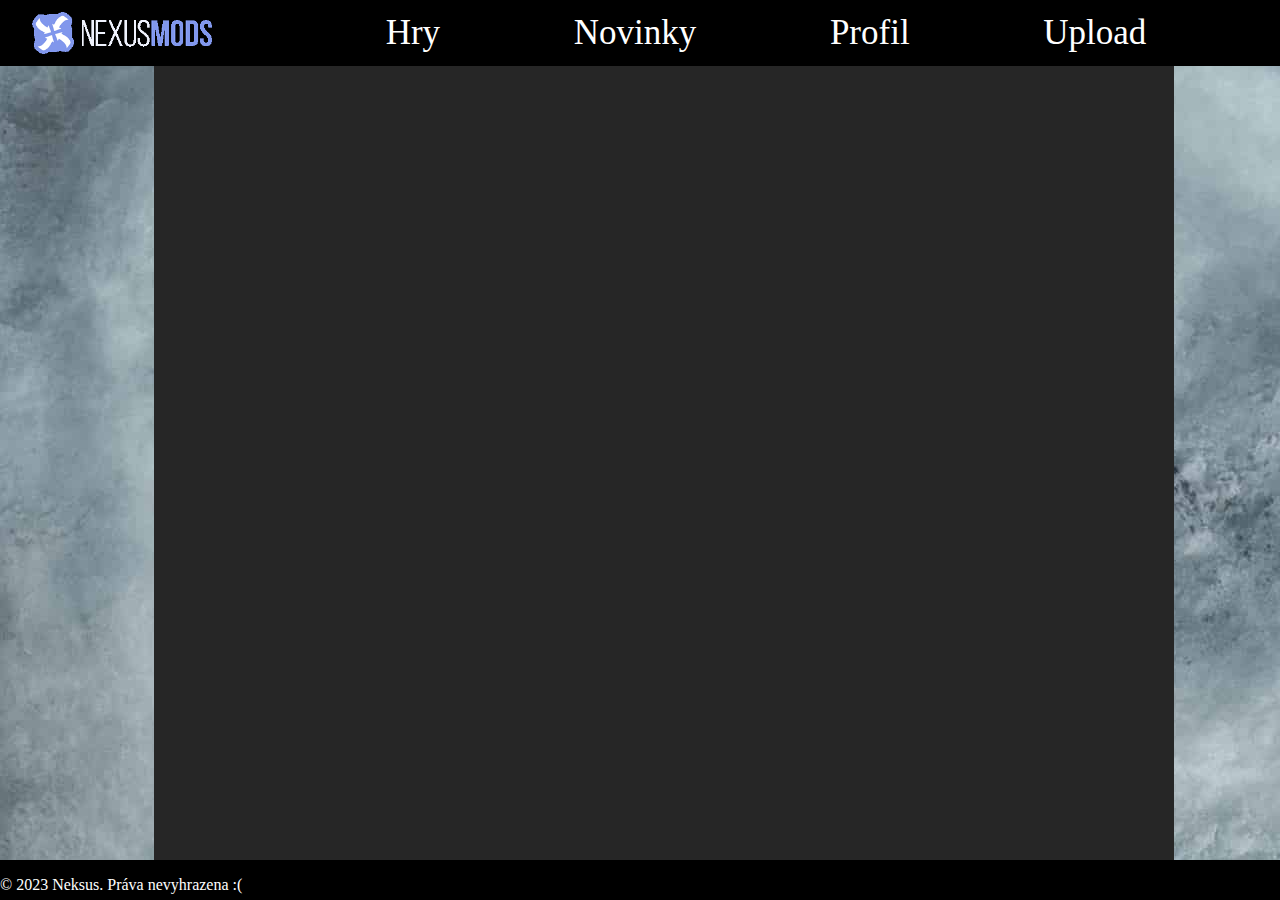
==== web/news.html @ ee678080 "přidání nového css a obsahu" ====
<!DOCTYPE html>
<html lang="cs">
<head>
    <meta charset="UTF-8">
    <title>Novinky</title>
    <link rel="stylesheet" href="styles.css">
</head>
<body>
<header>
    <nav>
        <img src="Icons/17085531.png">
        <ul>
            <li><a href="index.html">Hry</a></li>
            <li><a href="news.html">Novinky</a></li>
            <li><a href="profil.html">Profil</a></li>
            <li><a href="upload.html">Upload</a></li>
        </ul>
    </nav>
</header>
<main>

    <article class="news">



    </article>


</main>
<footer>
    <p>&copy; 2023 Neksus. Práva nevyhrazena :(</p>
</footer>
</body>
</html>
---- web/styles.css ----
body {

    margin: auto;
    background: url("desktop-1920x1080.jpg") black no-repeat center top;

}

header {

    width: 100%;
    margin-bottom: 0;

}


header nav {

    display: flex;
    flex-wrap: nowrap;
    justify-content: center;
    background-color: black;
    align-items: center;
    height: 66px;

}

header nav img {

    height: 42px;
    padding-left: 2rem;
    flex-grow: 0;

}

header nav ul {

    flex-grow: 1;
    display: flex;
    flex-wrap: nowrap;
    justify-content: space-evenly;
    align-items: center;
    list-style: none;

}

a {

    text-decoration: none;
    color: white;

}

header nav ul li a {

    font-size: 35px;

}

main {

    background-color: #262626;
    margin-left: 12%;
    margin-right: 12%;
    width: 76%;
    margin-top: 0;
    position: absolute;
    bottom: 40px;
    top: 66px;
    color: white;
    padding: 1.5rem;

}

#game_list {

    margin-top: 3rem;
    display: flex;
    justify-content: space-evenly;

}

#mod_list {

    margin-top: 3rem;
    display: flex;
    justify-content: space-evenly;

}

.game {

    max-width: 16rem;
    text-align: center;
    height: 380px;
    text-decoration: none;
    color: white;

}

.mod {

    max-width: 16rem;
    text-align: center;
    height: 380px;
    text-decoration: none;
    color: white;

}

.game img {

    width: 100%;

}

.mod img {

    width: 100%;

}

#top1 {

    display: flex;
    justify-content: space-between;
        align-items: center;
    margin-right: none;

}

#top1 h2 {

    font-size: 1.4rem;

}

#top2 {

    display: flex;
    justify-content: space-between;
    align-items: center;
    height: 50px;

}

#track {

    width: 19rem;
    display: flex;
    justify-content: space-between;
    align-items: center;

}

#top2 h1 {

    font-size: 2.3rem;

}

#track h3 {

    font-size: 1.3rem;


}

#track button {

    width: 5.5rem;
    height:3rem;
    background-color: #80aaff;
    color: white;

}

#images {

    margin-top: 2rem;
    background-color: #333333;
    overflow: auto;
    white-space: nowrap;

}

#images::-webkit-scrollbar {
      width: 10px;
   }

#images::-webkit-scrollbar-track {
    background-color: #333333;
  }

#images::-webkit-scrollbar-thumb {
    background: #4e4e4e;
    border-radius: 20px;
  }

#images img {

    max-width: 16%;
    padding: 1rem;

}

#nav2 {

    margin-top: 1.5rem;
    display: flex;
    height: 2rem;
    margin-bottom: 1rem;

}

#nav2 button {

    width: 9%;
    text-align: center;
    background-color: #80aaff;
    color: white;

}

.souboros {

    display: flex;
    justify-content: space-between;
    width: 39rem;
    height: 3rem;
    align-items: center;
    margin-bottom: 1rem;

}

.souboros  * {

    min-width: 5rem;

}

.souboros button {

    background-color: #80aaff;
    color: white;
    width: 6rem;
    height: 2rem;

}

.login-container {

  display: flex;

}

.login-section {

  flex: 1;
  margin-right: 20px;

}

.image-section {

  flex: 1;

}

footer {

    position: absolute;
    bottom: 0;
    width: 100%;
    background-color: black;
    color: white;
    height: 40px;

}
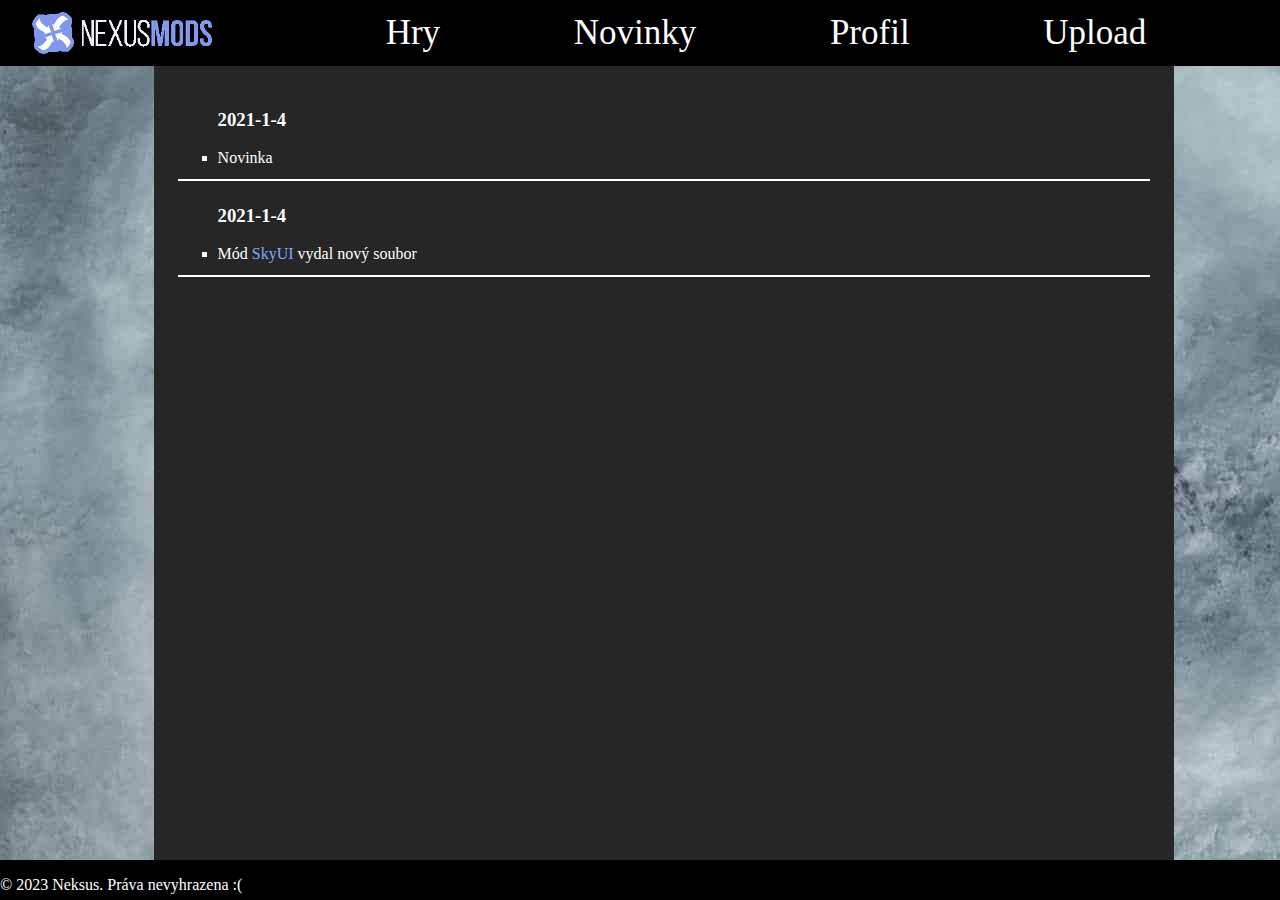
==== commit 1114130c: "přidání nového css a obsahu 2" ====
--- a/web/news.html
+++ b/web/news.html
@@ -19,11 +19,19 @@
 </header>
 <main>
 
-    <article class="news">
+    <ul class="novinka">
 
+        <h3>2021-1-4</h3>
+        <li>Novinka</li>
 
+    </ul>
 
-    </article>
+    <ul class="novinka">
+
+        <h3>2021-1-4</h3>
+        <li>Mód <a href="Games/Skyrim_Mods/a.html"> SkyUI </a> vydal nový soubor</li>
+
+    </ul>
 
 
 </main>
--- a/web/styles.css
+++ b/web/styles.css
@@ -214,10 +214,11 @@
 
 #nav2 button {
 
-    width: 9%;
+    width: 12%;
     text-align: center;
     background-color: #80aaff;
     color: white;
+    height: auto;
 
 }
 
@@ -256,13 +257,95 @@
 .login-section {
 
   flex: 1;
-  margin-right: 20px;
+  margin-right: 2rem;
+  margin-top: 2rem;
+  margin-left: 2rem;
+
+}
+
+input {
+
+    margin-bottom: 1rem;
+    font-size: 1.2rem;
+
+}
+
+label {
+
+    font-size: 1.2rem;
+
+}
+
+#submit {
+
+    margin-top: 1rem;
+    width: 20rem;
+    height: 2.5rem;
+    background-color: #80aaff;
+    color: white;
 
 }
 
 .image-section {
 
   flex: 1;
+
+}
+
+.novinka {
+
+    margin-bottom: 1.5rem;
+    border-bottom: solid white 2px;
+    padding-bottom: 0.7rem;
+    list-style-type: square;
+
+}
+
+.novinka a {
+
+    color: #80aaff;
+
+}
+
+#user_images button {
+
+    height: 2.1rem;
+    text-align: center;
+    background-color: #80aaff;
+    color: white;
+    float: right;
+
+}
+
+#list_of_images {
+
+    display: flex;
+    flex-wrap: wrap;
+
+}
+
+#list_of_images img {
+
+    min-width: 16rem;
+    max-width: 22%;
+    padding: 1rem;
+
+}
+
+#select {
+
+    display: flex;
+    justify-content: space-evenly;
+    align-items: center;
+
+}
+
+#select button {
+
+    width: 7.5rem;
+    height: 2rem;
+    background-color: #80aaff;
+    color: white;
 
 }
 
